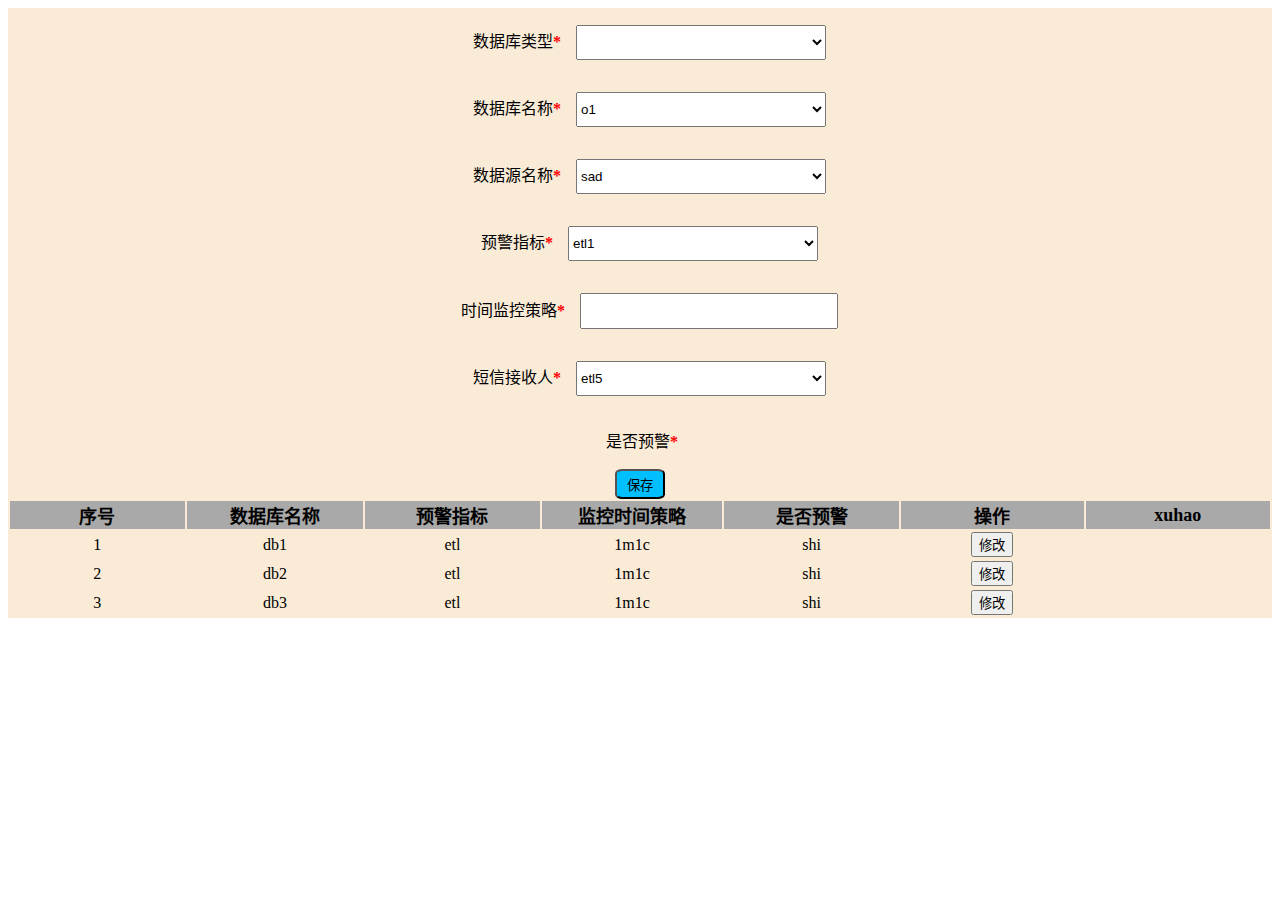
==== testDemo1/index.html @ 04cb547c "091601" ====
<!DOCTYPE html>
<html lang="zh-CN">

<head>
    <meta http-equiv="Content-Type" content="text/html; charset=utf-8" />
    <title>表单提交</title>
    <link rel="stylesheet"  href="./style.css">
</head>

<body>
    <div id="page"></div>

    <script src=""></script>
    <script>
        function yanzhen() {
            var x = document.forms["queryForm"]["DBType"].value;
            if (x == null || x == "") {
                alert("该值不能为空！");
                return false;
            }
        }

        
        function funSu(relust){
            this.dataDbtype=relust;

        }
        function Ajax(url,funSu) {
           
            var ajaxObj = new XMLHttpRequest();
            var responseData;
    
            ajaxObj.open('get', url,true);

            ajaxObj.send();

            ajaxObj.onreadystatechange = function () {
                
                if (ajaxObj.readyState == 4 && ajaxObj.status == 200) {
                   
                   funSu(ajaxObj.responseText);
                    
                }
            }
           

        }
        // var get = 
        var dataDbtype = new Ajax('./data/dataDbtype.json',funSu);
        var dataDbid = [{ option: "o1", opid: "01" }, { option: "r1", opid: "02" }, { option: "mo1", opid: "03" }, { option: "my1", opid: "04" }];
        var dataDbid2 = [{ option: "o2", opid: "01" }, { option: "r2", opid: "02" }, { option: "mo2", opid: "03" }, { option: "my2", opid: "04" }];
        var dataDbyname = [{ option: "sad", opid: "01" }, { option: "rasd", opid: "02" }, { option: "mdsao", opid: "03" }, { option: "mdasy", opid: "04" }];
        var dataDbyname2 = [{ option: "sad", opid: "01" }, { option: "rasd", opid: "02" }, { option: "mdsao", opid: "03" }, { option: "mdasy", opid: "04" }];
        var dataYjzb = [{ option: "etl1", opid: "01" }, { option: "etl2", opid: "02" }, { option: "etl3", opid: "03" }, { option: "etl4", opid: "04" }];
        var dataMsg = [{ option: "etl5", opid: "01" }, { option: "etl6", opid: "02" }, { option: "etl7", opid: "03" }];
        var dataSfyj = [];
        var page = document.getElementById("page");
        //    var fragment= document.createDocumentFragment();
        //    page.appendChild(fragment)
        var addPanel = document.createElement("div");
        var listPanel = document.createElement("div");
        var form = document.createElement("form");
        var addtab = document.createElement("table");
        var listtab = document.createElement("table");
        addPanel.setAttribute("id", "formInfo");
        listPanel.setAttribute("id", "tableInfo");
        page.appendChild(addPanel);
        page.appendChild(listPanel);
        addPanel.appendChild(form);
        listPanel.appendChild(listtab);
        form.appendChild(addtab);
        form.setAttribute("name", "queryForm");
        form.setAttribute("class", "querForm");
        form.setAttribute("method", "post");
        form.setAttribute("action", "data.json");
        //addpanel
        function createInput(labelName, name, store, type) {
            var tr = document.createElement("tr");
            addtab.appendChild(tr);
            var indiv = document.createElement("div");
            tr.appendChild(indiv);
            var label = document.createElement("label");
            indiv.appendChild(label);
            label.innerHTML = labelName + "<b style='color:red'>*</b>";
            var inputModel = document.createElement(type);
            inputModel.setAttribute("type", type)
            indiv.appendChild(inputModel);
            inputModel.setAttribute("name", name);
            if (store !== null) {
                for (var i = 0; i < store.length; i++) {
                    var op = document.createElement("option");
                    op.innerText = store[i].option;
                    inputModel.appendChild(op);
                }
            }
        }

        createInput("数据库类型", "dbtype", dataDbtype, "select");
        createInput("数据库名称", "dbid", dataDbid, "select");
        createInput("数据源名称", "dbyname", dataDbyname, "select");
        createInput("预警指标", "yjzb", dataYjzb, "select");
        createInput("时间监控策略", "sjjkcl", dataDbyname, "input");
        createInput("短信接收人", "msgper", dataMsg, "select");
        createInput("是否预警", "sfyj", dataSfyj, "checkbox")

        var save = document.createElement("input");

        save.setAttribute("type", "submit");
        save.setAttribute("value", "保存");
        save.setAttribute("id", "saveBtn");
        form.appendChild(save);
        //listPanel

        var thead = document.createElement("thead");
        var tbody = document.createElement("tbody");
        listtab.appendChild(thead);
        listtab.appendChild(tbody);
        tbody.setAttribute("id", "tbMain");
        var tr1 = document.createElement("tr");
        thead.appendChild(tr1);

        function createCloum(label, Name) {
            var th = document.createElement("th");
            th.innerText = label;
            tr1.appendChild(th)
        }
        createCloum("序号", "xh");
        createCloum("数据库名称", "dbid");
        createCloum("预警指标", "yjzb");
        createCloum("监控时间策略", "jksjcl");
        createCloum("是否预警", "sfyj");
        createCloum("操作", "xh");
        
        function Cloum(label,name){
            this.label = label;
            this.name = name;
       
        this.render=function(){
                var th = document.createElement("th");
                th.innerText = this.label;
                tr1.appendChild(th);
            }
        }
        new Cloum("xuhao","xh").render();


        // cloum(name,lable,render());
        // new cloum(name,lable).render();




        var dataCloum = [{ xh: "1", dbid: "db1", yjzb: "etl", jksjcl: "1m1c", sfyj: "shi" }, { xh: "2", dbid: "db2", yjzb: "etl", jksjcl: "1m1c", sfyj: "shi" }, { xh: "3", dbid: "db3", yjzb: "etl", jksjcl: "1m1c", sfyj: "shi" }];


        window.onload = function () {
            var tbody = document.getElementById('tbMain');

            for (var i = 0; i < dataCloum.length; i++) {
                var trow = getDataRow(dataCloum[i]);
                tbody.appendChild(trow);
            }

        }

        function getDataRow(h) {
            var row = document.createElement('tr');

            var xhCell = document.createElement('td');
            xhCell.innerHTML = h.xh;
            row.appendChild(xhCell);

            var nameCell = document.createElement('td');
            nameCell.innerHTML = h.dbid;
            row.appendChild(nameCell);

            var yjzbCell = document.createElement('td');
            yjzbCell.innerHTML = h.yjzb;
            row.appendChild(yjzbCell);

            var timeCell = document.createElement('td');
            timeCell.innerHTML = h.jksjcl;
            row.appendChild(timeCell);

            var sfyjCell = document.createElement('td');
            sfyjCell.innerHTML = h.sfyj;
            row.appendChild(sfyjCell);

            var ediCell = document.createElement('td');
            row.appendChild(ediCell);
            var btnEdi = document.createElement('input');
            btnEdi.setAttribute('type', 'button');
            btnEdi.setAttribute('value', '修改');


            //    btnEdi.οnclick=function(){  
            // 	     
            // 	   }  
            ediCell.appendChild(btnEdi);

            return row; //返回tr数据      
        }      
    </script>
</body>

</html>
---- testDemo1/style.css ----
#formInfo {
    background-color: antiquewhite;
    text-align: center;
}

#formInfo form table tr label {
    width: 500px;
    text-align: right;
    padding:15px;
}

#formInfo form table {
    width: 1000px;
    margin: auto;
    text-align: center;
}

#formInfo form tr div{
    width: 800px;
    padding:15px 0px 15px 100px
}

select {
    width: 250px;height: 35px;
}

#formInfo table input {
    width: 250px;height: 30px;
}
#saveBtn{
    display: inline-block;
    width: 50px;height: 30px;
    background-color: deepskyblue;
    border-radius: 15%;
}

table {
    background-color: antiquewhite;
    display: block;
}

thead {
    background-color:darkgrey;
    width: 100%;
    font-size: 18px;
    text-align: center;
}
th{width: 250px;}
td {
    text-align: center;
}
#tableInfo table{
    text-align: center;
    border:"1";
}
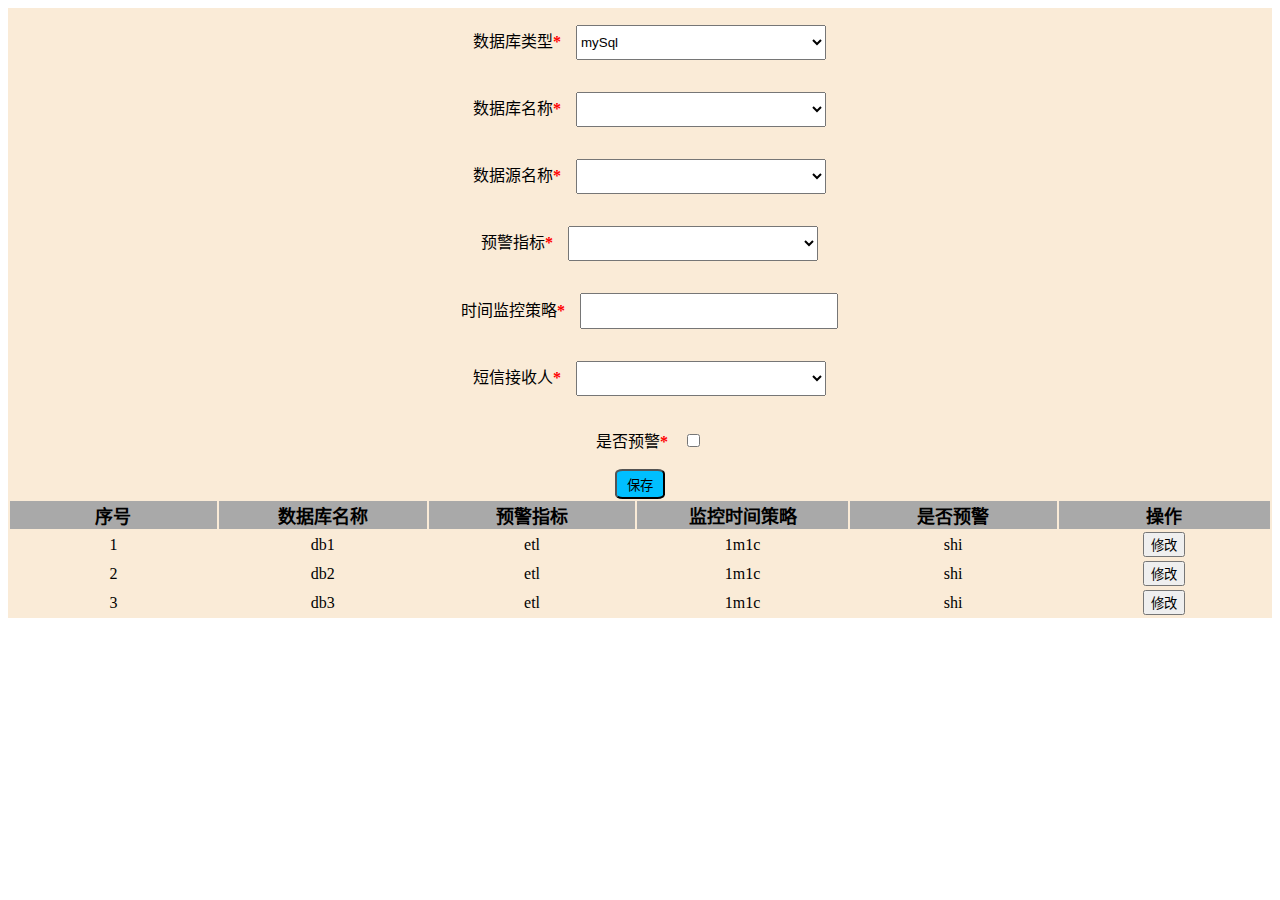
==== commit dbfb7727: "0917" ====
--- a/testDemo1/index.html
+++ b/testDemo1/index.html
@@ -9,23 +9,26 @@
 
 <body>
     <div id="page"></div>
+    <checkbox></checkbox>
 
     <script src=""></script>
     <script>
-        function yanzhen() {
-            var x = document.forms["queryForm"]["DBType"].value;
-            if (x == null || x == "") {
-                alert("该值不能为空！");
+        function check() {
+            var sjjkcl = document.querySelector('#sjjkcl').value;
+            if (sjjkcl == null || sjjkcl == "") {
+                alert("时间监控策略不能为空！");
                 return false;
             }
-        }
-
-        
-        function funSu(relust){
-            this.dataDbtype=relust;
-
-        }
-        function Ajax(url,funSu) {
+            var dbtype = document.querySelector('#dbtype').value;
+            if (dbtype == null || sjjkcl == "") {
+                alert("数据库类型不能为空！");
+                return false;
+            }
+        }
+
+        
+        
+       createSelect.prototype.Ajax =  function (url,name) {
            
             var ajaxObj = new XMLHttpRequest();
             var responseData;
@@ -38,25 +41,53 @@
                 
                 if (ajaxObj.readyState == 4 && ajaxObj.status == 200) {
                    
-                   funSu(ajaxObj.responseText);
+                    var jsonObj =  JSON.parse(ajaxObj.responseText)
+                    for (var i = 0; i < jsonObj.length; i++) {
+                    var op = document.createElement("option");
+                    op.setAttribute("value",[i])
+                    var inputModel = document.getElementById(name);
+                    op.innerText = jsonObj[i].option;
+                    inputModel.appendChild(op);
+                    
+                }if ( name == "dbtype"){
+
+                        // var select = document.querySelector('#dbtype');
+                        var value = document.getElementById('dbtype').value;
+                        // select.setAttribute("onchange",changeValue(value))
+                        var el = document.querySelector('#dbtype');
+                         el.addEventListener("change", () => { changeValue(value) }, true);
+                    }
                     
                 }
             }
            
 
         }
-        // var get = 
-        var dataDbtype = new Ajax('./data/dataDbtype.json',funSu);
-        var dataDbid = [{ option: "o1", opid: "01" }, { option: "r1", opid: "02" }, { option: "mo1", opid: "03" }, { option: "my1", opid: "04" }];
-        var dataDbid2 = [{ option: "o2", opid: "01" }, { option: "r2", opid: "02" }, { option: "mo2", opid: "03" }, { option: "my2", opid: "04" }];
-        var dataDbyname = [{ option: "sad", opid: "01" }, { option: "rasd", opid: "02" }, { option: "mdsao", opid: "03" }, { option: "mdasy", opid: "04" }];
-        var dataDbyname2 = [{ option: "sad", opid: "01" }, { option: "rasd", opid: "02" }, { option: "mdsao", opid: "03" }, { option: "mdasy", opid: "04" }];
-        var dataYjzb = [{ option: "etl1", opid: "01" }, { option: "etl2", opid: "02" }, { option: "etl3", opid: "03" }, { option: "etl4", opid: "04" }];
-        var dataMsg = [{ option: "etl5", opid: "01" }, { option: "etl6", opid: "02" }, { option: "etl7", opid: "03" }];
-        var dataSfyj = [];
+        
+        function changeValue(value){
+            var oAjax = new XMLHttpRequest();
+            oAjax.open('get','./data/dataDbyname.json')
+            oAjax.send();
+            oAjax.onreadystatechange = function(){
+                if (oAjax.readyState == 4 && oAjax.status == 200){
+                    var data =  JSON.parse(oAjax.responseText);
+                    var datas = data[value];
+                    var dbyname = document.querySelector('#dbyname');
+                    dbyname.length = 0;
+                    for (var i = 0; i < datas.length; i++) {
+                        var op = document.createElement("option");
+                        op.innerHTML = datas[i];
+                        dbyname.appendChild(op);
+                    }
+                }
+            }
+            
+
+        }
+ 
+
         var page = document.getElementById("page");
-        //    var fragment= document.createDocumentFragment();
-        //    page.appendChild(fragment)
+       
         var addPanel = document.createElement("div");
         var listPanel = document.createElement("div");
         var form = document.createElement("form");
@@ -72,9 +103,8 @@
         form.setAttribute("name", "queryForm");
         form.setAttribute("class", "querForm");
         form.setAttribute("method", "post");
-        form.setAttribute("action", "data.json");
-        //addpanel
-        function createInput(labelName, name, store, type) {
+        
+        function createSelect(labelName, name, type, store) {
             var tr = document.createElement("tr");
             addtab.appendChild(tr);
             var indiv = document.createElement("div");
@@ -82,32 +112,43 @@
             var label = document.createElement("label");
             indiv.appendChild(label);
             label.innerHTML = labelName + "<b style='color:red'>*</b>";
-            var inputModel = document.createElement(type);
+            var inputModel = document.createElement("select");
+            
+            indiv.appendChild(inputModel);
+            inputModel.setAttribute("id", name);
+           
+        }
+        function createOther(labelName, name,type) {
+            this.labelName = labelName;
+            this.name = name;
+            this.type = type;
+            var tr = document.createElement("tr");
+            addtab.appendChild(tr);
+            var indiv = document.createElement("div");
+            tr.appendChild(indiv);
+            var label = document.createElement("label");
+            indiv.appendChild(label);
+            label.innerHTML = labelName + "<b style='color:red'>*</b>";
+            var inputModel = document.createElement("input");
             inputModel.setAttribute("type", type)
             indiv.appendChild(inputModel);
-            inputModel.setAttribute("name", name);
-            if (store !== null) {
-                for (var i = 0; i < store.length; i++) {
-                    var op = document.createElement("option");
-                    op.innerText = store[i].option;
-                    inputModel.appendChild(op);
-                }
-            }
-        }
-
-        createInput("数据库类型", "dbtype", dataDbtype, "select");
-        createInput("数据库名称", "dbid", dataDbid, "select");
-        createInput("数据源名称", "dbyname", dataDbyname, "select");
-        createInput("预警指标", "yjzb", dataYjzb, "select");
-        createInput("时间监控策略", "sjjkcl", dataDbyname, "input");
-        createInput("短信接收人", "msgper", dataMsg, "select");
-        createInput("是否预警", "sfyj", dataSfyj, "checkbox")
-
+            inputModel.setAttribute("id", name);
+           
+        }
+        var Dbtype = new createSelect("数据库类型", "dbtype", "select").Ajax('./data/dataDbtype.json',"dbtype");
+        
+        var Dbid = new createSelect("数据库名称", "dbid", "select").Ajax('./data/dataDbid.json',"dbid");
+        var Dbyname = new createSelect("数据源名称", "dbyname", "select");
+        var Yjzb = new createSelect("预警指标", "yjzb", "select").Ajax('./data/dataYjzb.json',"yjzb");
+        var Sjjkcl = new createOther("时间监控策略", "sjjkcl","input");        
+        var Msgper = new createSelect("短信接收人", "msgper", "select").Ajax('./data/dataYjzb.json',"msgper");
+        var Sfyj = new createOther("是否预警", "sfyj","checkbox");
         var save = document.createElement("input");
 
-        save.setAttribute("type", "submit");
+        save.setAttribute("type", "button");
         save.setAttribute("value", "保存");
         save.setAttribute("id", "saveBtn");
+        save.setAttribute("onclick","check()")
         form.appendChild(save);
         //listPanel
 
@@ -124,12 +165,7 @@
             th.innerText = label;
             tr1.appendChild(th)
         }
-        createCloum("序号", "xh");
-        createCloum("数据库名称", "dbid");
-        createCloum("预警指标", "yjzb");
-        createCloum("监控时间策略", "jksjcl");
-        createCloum("是否预警", "sfyj");
-        createCloum("操作", "xh");
+    
         
         function Cloum(label,name){
             this.label = label;
@@ -141,27 +177,45 @@
                 tr1.appendChild(th);
             }
         }
-        new Cloum("xuhao","xh").render();
-
-
-        // cloum(name,lable,render());
-        // new cloum(name,lable).render();
-
-
-
-
-        var dataCloum = [{ xh: "1", dbid: "db1", yjzb: "etl", jksjcl: "1m1c", sfyj: "shi" }, { xh: "2", dbid: "db2", yjzb: "etl", jksjcl: "1m1c", sfyj: "shi" }, { xh: "3", dbid: "db3", yjzb: "etl", jksjcl: "1m1c", sfyj: "shi" }];
-
-
-        window.onload = function () {
-            var tbody = document.getElementById('tbMain');
-
-            for (var i = 0; i < dataCloum.length; i++) {
-                var trow = getDataRow(dataCloum[i]);
-                tbody.appendChild(trow);
-            }
-
-        }
+        
+        new Cloum("序号", "xh").render();
+        new Cloum("数据库名称", "dbid").render();
+        new Cloum("预警指标", "yjzb").render();
+        new Cloum("监控时间策略", "jksjcl").render();
+        new Cloum("是否预警", "sfyj").render();
+        new Cloum("操作", "xh").render();
+
+        window.onload = function getCloum() {
+
+                var ajaxObj = new XMLHttpRequest();
+                var responseData;
+
+                ajaxObj.open('get', './data/dataCloum.json', true);
+
+                ajaxObj.send();
+
+                ajaxObj.onreadystatechange = function () {
+
+                    if (ajaxObj.readyState == 4 && ajaxObj.status == 200) {
+
+                        var jsonObj = JSON.parse(ajaxObj.responseText)
+
+                        var tbody = document.getElementById('tbMain');
+
+                        for (var i = 0; i < jsonObj.length; i++) {
+                            var trow = getDataRow(jsonObj[i]);
+                            tbody.appendChild(trow);
+
+
+                        }
+
+                    }
+                }
+
+
+            }
+
+    
 
         function getDataRow(h) {
             var row = document.createElement('tr');
--- a/testDemo1/style.css
+++ b/testDemo1/style.css
@@ -24,7 +24,7 @@
     width: 250px;height: 35px;
 }
 
-#formInfo table input {
+#sjjkcl {
     width: 250px;height: 30px;
 }
 #saveBtn{
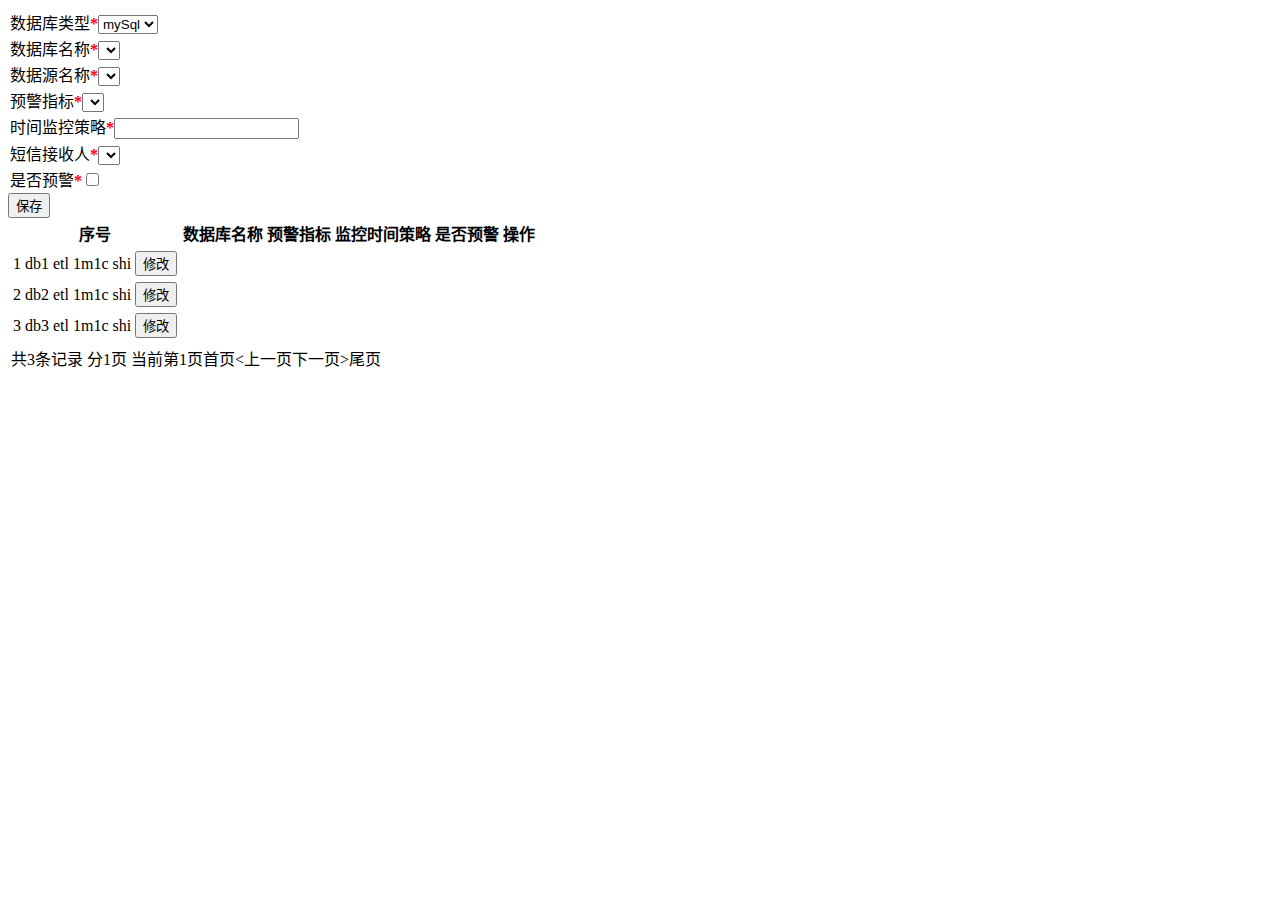
==== commit c37cea35: "0921" ====
--- a/testDemo1/index.html
+++ b/testDemo1/index.html
@@ -4,15 +4,60 @@
 <head>
     <meta http-equiv="Content-Type" content="text/html; charset=utf-8" />
     <title>表单提交</title>
-    <link rel="stylesheet"  href="./style.css">
+    <!-- <link rel="stylesheet" href="./style.css"> -->
 </head>
 
 <body>
     <div id="page"></div>
-    <checkbox></checkbox>
+    <!-- <botton onclick="display()">dji </botton> -->
 
     <script src=""></script>
     <script>
+
+        //分页的方法
+		function goPage(pno, psize) {
+                var itable = document.getElementById("idData");
+                var num = document.getElementsByName("rwo").length;//表格所有行数(所有记录数)
+                console.log(num);
+                var totalPage = 0;//总页数
+                var pageSize = psize;//每页显示行数
+                //总共分几页
+                if (num / pageSize > parseInt(num / pageSize)) {
+                    totalPage = parseInt(num / pageSize) + 1;
+                } else {
+                    totalPage = parseInt(num / pageSize);
+                }
+                var currentPage = pno;//当前页数
+                var startRow = (currentPage - 1) * pageSize + 1;//开始显示的行 31
+                var endRow = currentPage * pageSize;//结束显示的行  40
+                endRow = (endRow > num) ? num : endRow;  //40
+                console.log(endRow);
+                //遍历显示数据实现分页
+                for (var i = 1; i < (num + 1); i++) {
+                    var irow = itable.rows[i];
+                    if (i >= startRow && i <= endRow) {
+                        irow.style.display = "block";
+                    } else {
+                        irow.style.display = "none";
+                    }
+                }
+                var tempStr = "共" + num + "条记录 分" + totalPage + "页 当前第" + currentPage + "页";
+                if (currentPage > 1) {
+                    tempStr += "<a href=\"#\" onClick=\"goPage(" + (1) + "," + psize + ")\">首页</a>";
+                    tempStr += "<a href=\"#\" onClick=\"goPage(" + (currentPage - 1) + "," + psize + ")\"><上一页</a>"
+                } else {
+                    tempStr += "首页";
+                    tempStr += "<上一页";
+                }
+                if (currentPage < totalPage) {
+                    tempStr += "<a href=\"#\" onClick=\"goPage(" + (currentPage + 1) + "," + psize + ")\">下一页></a>";
+                    tempStr += "<a href=\"#\" onClick=\"goPage(" + (totalPage) + "," + psize + ")\">尾页</a>";
+                } else {
+                    tempStr += "下一页>";
+                    tempStr += "尾页";
+                }
+                document.getElementById("barcon").innerHTML = tempStr;
+            }
         function check() {
             var sjjkcl = document.querySelector('#sjjkcl').value;
             if (sjjkcl == null || sjjkcl == "") {
@@ -24,55 +69,69 @@
                 alert("数据库类型不能为空！");
                 return false;
             }
-        }
-
-        
-        
-       createSelect.prototype.Ajax =  function (url,name) {
-           
+            var ajaxo = new XMLHttpRequest();
+            ajaxo.open('post', './data/data.json', true)
+            ajaxo.send();
+            ajaxo.onreadystatechange = function () {
+                if (ajaxo.readyState == 4 && ajaxo.resultCode == 200) {
+                    alert("success!");
+                    window.location.reload();
+                } else {
+                    alert("falt!")
+                }
+            }
+        }
+
+
+
+        createSelect.prototype.Ajax = function (url, name) {
+
             var ajaxObj = new XMLHttpRequest();
             var responseData;
-    
-            ajaxObj.open('get', url,true);
+
+            ajaxObj.open('get', url, true);
 
             ajaxObj.send();
 
             ajaxObj.onreadystatechange = function () {
-                
+
                 if (ajaxObj.readyState == 4 && ajaxObj.status == 200) {
-                   
-                    var jsonObj =  JSON.parse(ajaxObj.responseText)
+
+                    var jsonObj = JSON.parse(ajaxObj.responseText)
                     for (var i = 0; i < jsonObj.length; i++) {
-                    var op = document.createElement("option");
-                    op.setAttribute("value",[i])
-                    var inputModel = document.getElementById(name);
-                    op.innerText = jsonObj[i].option;
-                    inputModel.appendChild(op);
-                    
-                }if ( name == "dbtype"){
-
-                        // var select = document.querySelector('#dbtype');
-                        var value = document.getElementById('dbtype').value;
-                        // select.setAttribute("onchange",changeValue(value))
+                        var op = document.createElement("option");
+                        op.setAttribute("value", [i])
+                        var inputModel = document.getElementById(name);
+                        op.innerText = jsonObj[i].option;
+                        inputModel.appendChild(op);
+
+                    } if (name == "dbtype") {
+
                         var el = document.querySelector('#dbtype');
-                         el.addEventListener("change", () => { changeValue(value) }, true);
+                        el.addEventListener("change", function () {
+                            var value = document.querySelector('#dbtype').value;
+                            changeValue(value)
+                        }, false);
                     }
-                    
-                }
-            }
-           
-
-        }
-        
-        function changeValue(value){
+
+                }
+            }
+
+
+        }
+
+        function changeValue(value) {
+            var value = value - 1;
             var oAjax = new XMLHttpRequest();
-            oAjax.open('get','./data/dataDbyname.json')
+            oAjax.open('get', './data/dataDbyname.json')
             oAjax.send();
-            oAjax.onreadystatechange = function(){
-                if (oAjax.readyState == 4 && oAjax.status == 200){
-                    var data =  JSON.parse(oAjax.responseText);
+            oAjax.onreadystatechange = function () {
+                if (oAjax.readyState == 4 && oAjax.status == 200) {
+                    var data = JSON.parse(oAjax.responseText);
                     var datas = data[value];
                     var dbyname = document.querySelector('#dbyname');
+                    var dbid = document.querySelector('#dbid');
+                    dbid.length = 0;
                     dbyname.length = 0;
                     for (var i = 0; i < datas.length; i++) {
                         var op = document.createElement("option");
@@ -81,29 +140,62 @@
                     }
                 }
             }
-            
-
-        }
- 
+
+            var odAjax = new XMLHttpRequest();
+            odAjax.open('get', './data/dataDbid.json')
+            odAjax.send();
+            odAjax.onreadystatechange = function () {
+                if (odAjax.readyState == 4 && odAjax.status == 200) {
+                    var data = JSON.parse(odAjax.responseText);
+                    var datas = data[value];
+
+                    var dbid = document.querySelector('#dbid');
+                    dbid.length = 0;
+
+                    for (var i = 0; i < datas.length; i++) {
+                        var op = document.createElement("option");
+                        op.innerHTML = datas[i];
+                        dbid.appendChild(op);
+                    }
+                }
+            }
+
+        }
+
 
         var page = document.getElementById("page");
-       
+
         var addPanel = document.createElement("div");
         var listPanel = document.createElement("div");
         var form = document.createElement("form");
         var addtab = document.createElement("table");
         var listtab = document.createElement("table");
+        var footertab = document.createElement("table");
+
         addPanel.setAttribute("id", "formInfo");
         listPanel.setAttribute("id", "tableInfo");
+        listPanel.setAttribute("onload", "goPage(1,10);");
         page.appendChild(addPanel);
         page.appendChild(listPanel);
         addPanel.appendChild(form);
         listPanel.appendChild(listtab);
+        listPanel.appendChild(footertab);
+		listtab.setAttribute("id","idData")
+
+		var ftr = document.createElement("tr")
+		var ftd = document.createElement("td")
+        var fdiv = document.createElement("div")
+		footertab.appendChild(ftr);
+		ftr.appendChild(ftd);
+		ftd.appendChild(fdiv)
+		fdiv.setAttribute("id","barcon")
+		fdiv.setAttribute("name","barcon")
+        // footertab.setAttribute("id", "footerpage");
         form.appendChild(addtab);
         form.setAttribute("name", "queryForm");
         form.setAttribute("class", "querForm");
         form.setAttribute("method", "post");
-        
+
         function createSelect(labelName, name, type, store) {
             var tr = document.createElement("tr");
             addtab.appendChild(tr);
@@ -113,12 +205,12 @@
             indiv.appendChild(label);
             label.innerHTML = labelName + "<b style='color:red'>*</b>";
             var inputModel = document.createElement("select");
-            
+
             indiv.appendChild(inputModel);
             inputModel.setAttribute("id", name);
-           
-        }
-        function createOther(labelName, name,type) {
+
+        }
+        function createOther(labelName, name, type) {
             this.labelName = labelName;
             this.name = name;
             this.type = type;
@@ -133,22 +225,22 @@
             inputModel.setAttribute("type", type)
             indiv.appendChild(inputModel);
             inputModel.setAttribute("id", name);
-           
-        }
-        var Dbtype = new createSelect("数据库类型", "dbtype", "select").Ajax('./data/dataDbtype.json',"dbtype");
-        
-        var Dbid = new createSelect("数据库名称", "dbid", "select").Ajax('./data/dataDbid.json',"dbid");
+
+        }
+        var Dbtype = new createSelect("数据库类型", "dbtype", "select").Ajax('./data/dataDbtype.json', "dbtype");
+
+        var Dbid = new createSelect("数据库名称", "dbid", "select");
         var Dbyname = new createSelect("数据源名称", "dbyname", "select");
-        var Yjzb = new createSelect("预警指标", "yjzb", "select").Ajax('./data/dataYjzb.json',"yjzb");
-        var Sjjkcl = new createOther("时间监控策略", "sjjkcl","input");        
-        var Msgper = new createSelect("短信接收人", "msgper", "select").Ajax('./data/dataYjzb.json',"msgper");
-        var Sfyj = new createOther("是否预警", "sfyj","checkbox");
+        var Yjzb = new createSelect("预警指标", "yjzb", "select").Ajax('./data/dataYjzb.json', "yjzb");
+        var Sjjkcl = new createOther("时间监控策略", "sjjkcl", "input");
+        var Msgper = new createSelect("短信接收人", "msgper", "select").Ajax('./data/dataMsg.json', "msgper");
+        var Sfyj = new createOther("是否预警", "sfyj", "checkbox");
         var save = document.createElement("input");
 
         save.setAttribute("type", "button");
         save.setAttribute("value", "保存");
         save.setAttribute("id", "saveBtn");
-        save.setAttribute("onclick","check()")
+        save.setAttribute("onclick", "check()")
         form.appendChild(save);
         //listPanel
 
@@ -165,19 +257,19 @@
             th.innerText = label;
             tr1.appendChild(th)
         }
-    
-        
-        function Cloum(label,name){
+
+
+        function Cloum(label, name) {
             this.label = label;
             this.name = name;
-       
-        this.render=function(){
+
+            this.render = function () {
                 var th = document.createElement("th");
                 th.innerText = this.label;
                 tr1.appendChild(th);
             }
         }
-        
+
         new Cloum("序号", "xh").render();
         new Cloum("数据库名称", "dbid").render();
         new Cloum("预警指标", "yjzb").render();
@@ -187,73 +279,90 @@
 
         window.onload = function getCloum() {
 
-                var ajaxObj = new XMLHttpRequest();
-                var responseData;
-
-                ajaxObj.open('get', './data/dataCloum.json', true);
-
-                ajaxObj.send();
-
-                ajaxObj.onreadystatechange = function () {
-
-                    if (ajaxObj.readyState == 4 && ajaxObj.status == 200) {
-
-                        var jsonObj = JSON.parse(ajaxObj.responseText)
-
-                        var tbody = document.getElementById('tbMain');
-
-                        for (var i = 0; i < jsonObj.length; i++) {
-                            var trow = getDataRow(jsonObj[i]);
-                            tbody.appendChild(trow);
-
-
-                        }
-
-                    }
-                }
-
-
-            }
-
-    
-
-        function getDataRow(h) {
-            var row = document.createElement('tr');
-
-            var xhCell = document.createElement('td');
-            xhCell.innerHTML = h.xh;
-            row.appendChild(xhCell);
-
-            var nameCell = document.createElement('td');
-            nameCell.innerHTML = h.dbid;
-            row.appendChild(nameCell);
-
-            var yjzbCell = document.createElement('td');
-            yjzbCell.innerHTML = h.yjzb;
-            row.appendChild(yjzbCell);
-
-            var timeCell = document.createElement('td');
-            timeCell.innerHTML = h.jksjcl;
-            row.appendChild(timeCell);
-
-            var sfyjCell = document.createElement('td');
-            sfyjCell.innerHTML = h.sfyj;
-            row.appendChild(sfyjCell);
-
-            var ediCell = document.createElement('td');
-            row.appendChild(ediCell);
-            var btnEdi = document.createElement('input');
-            btnEdi.setAttribute('type', 'button');
-            btnEdi.setAttribute('value', '修改');
-
-
-            //    btnEdi.οnclick=function(){  
-            // 	     
-            // 	   }  
-            ediCell.appendChild(btnEdi);
-
-            return row; //返回tr数据      
-        }      
+            var ajaxObj = new XMLHttpRequest();
+            var responseData;
+
+            ajaxObj.open('get', './data/dataCloum.json', true);
+
+            ajaxObj.send();
+
+            ajaxObj.onreadystatechange = function () {
+
+                if (ajaxObj.readyState == 4 && ajaxObj.status == 200) {
+
+                    var jsonObj = JSON.parse(ajaxObj.responseText)
+
+                    var tbody = document.getElementById('tbMain');
+
+                    for (var i = 0; i < jsonObj.length; i++) {
+                        var trow = getDataRow(jsonObj[i]);
+                        tbody.appendChild(trow);}
+                     
+                    
+                }
+                    goPage(1,10);
+ 
+
+            }
+
+
+
+            function getDataRow(h) {
+                var row = document.createElement('tr');
+                row.setAttribute("name", "rwo")
+
+                var xhCell = document.createElement('td');
+                xhCell.innerHTML = h.xh;
+                row.appendChild(xhCell);
+
+                var nameCell = document.createElement('td');
+                nameCell.innerHTML = h.dbid;
+                row.appendChild(nameCell);
+
+                var yjzbCell = document.createElement('td');
+                yjzbCell.innerHTML = h.yjzb;
+                row.appendChild(yjzbCell);
+
+                var timeCell = document.createElement('td');
+                timeCell.innerHTML = h.jksjcl;
+                row.appendChild(timeCell);
+
+                var sfyjCell = document.createElement('td');
+                sfyjCell.innerHTML = h.sfyj;
+                row.appendChild(sfyjCell);
+
+                var ediCell = document.createElement('td');
+                row.appendChild(ediCell);
+                var btnEdi = document.createElement('input');
+                btnEdi.setAttribute('type', 'button');
+                btnEdi.setAttribute('value', '修改');
+                btnEdi.addEventListener("click", function () {
+
+                    var rowData = h;
+                    console.log(rowData);
+                    xiugai(rowData)
+
+
+
+
+                }, false)
+
+                function xiugai(rowData) {
+                    // var d = document.querySelector('#dbtype').selectedIndex.text();
+                    document.querySelector('#dbtype').value = rowData.dbtype;
+
+                    // document.querySelector('#dbid').innerHTML=rowData.dbid;
+                }
+
+                ediCell.appendChild(btnEdi);
+
+                return row; //返回tr数据      
+            }
+            //分页
+           
+
+        }
+
     </script>
 </body>
 
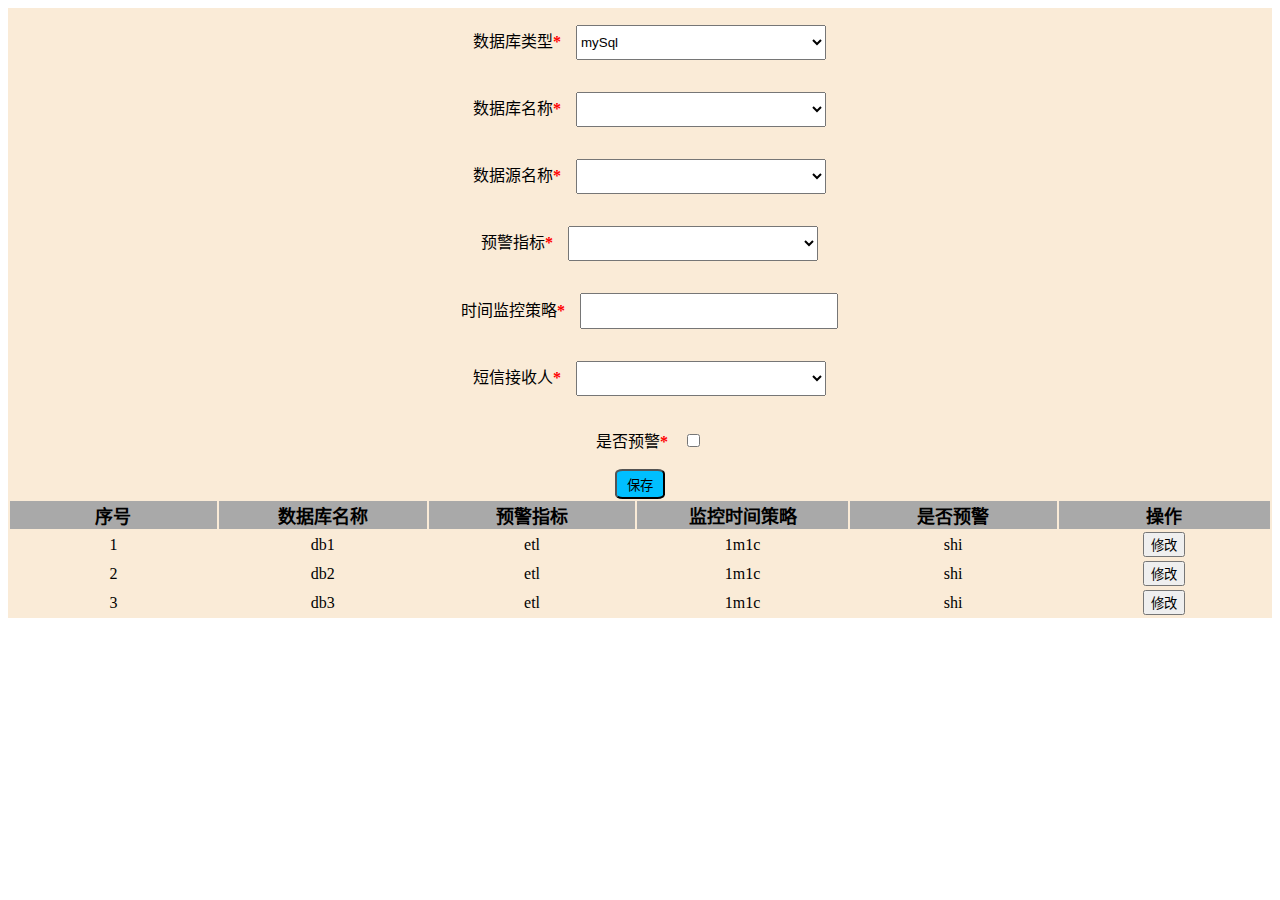
==== commit 4c46cd6a: "0922" ====
--- a/testDemo1/index.html
+++ b/testDemo1/index.html
@@ -4,60 +4,12 @@
 <head>
     <meta http-equiv="Content-Type" content="text/html; charset=utf-8" />
     <title>表单提交</title>
-    <!-- <link rel="stylesheet" href="./style.css"> -->
+    <link rel="stylesheet" href="./style.css">
 </head>
 
 <body>
     <div id="page"></div>
-    <!-- <botton onclick="display()">dji </botton> -->
-
-    <script src=""></script>
     <script>
-
-        //分页的方法
-		function goPage(pno, psize) {
-                var itable = document.getElementById("idData");
-                var num = document.getElementsByName("rwo").length;//表格所有行数(所有记录数)
-                console.log(num);
-                var totalPage = 0;//总页数
-                var pageSize = psize;//每页显示行数
-                //总共分几页
-                if (num / pageSize > parseInt(num / pageSize)) {
-                    totalPage = parseInt(num / pageSize) + 1;
-                } else {
-                    totalPage = parseInt(num / pageSize);
-                }
-                var currentPage = pno;//当前页数
-                var startRow = (currentPage - 1) * pageSize + 1;//开始显示的行 31
-                var endRow = currentPage * pageSize;//结束显示的行  40
-                endRow = (endRow > num) ? num : endRow;  //40
-                console.log(endRow);
-                //遍历显示数据实现分页
-                for (var i = 1; i < (num + 1); i++) {
-                    var irow = itable.rows[i];
-                    if (i >= startRow && i <= endRow) {
-                        irow.style.display = "block";
-                    } else {
-                        irow.style.display = "none";
-                    }
-                }
-                var tempStr = "共" + num + "条记录 分" + totalPage + "页 当前第" + currentPage + "页";
-                if (currentPage > 1) {
-                    tempStr += "<a href=\"#\" onClick=\"goPage(" + (1) + "," + psize + ")\">首页</a>";
-                    tempStr += "<a href=\"#\" onClick=\"goPage(" + (currentPage - 1) + "," + psize + ")\"><上一页</a>"
-                } else {
-                    tempStr += "首页";
-                    tempStr += "<上一页";
-                }
-                if (currentPage < totalPage) {
-                    tempStr += "<a href=\"#\" onClick=\"goPage(" + (currentPage + 1) + "," + psize + ")\">下一页></a>";
-                    tempStr += "<a href=\"#\" onClick=\"goPage(" + (totalPage) + "," + psize + ")\">尾页</a>";
-                } else {
-                    tempStr += "下一页>";
-                    tempStr += "尾页";
-                }
-                document.getElementById("barcon").innerHTML = tempStr;
-            }
         function check() {
             var sjjkcl = document.querySelector('#sjjkcl').value;
             if (sjjkcl == null || sjjkcl == "") {
@@ -65,30 +17,64 @@
                 return false;
             }
             var dbtype = document.querySelector('#dbtype').value;
-            if (dbtype == null || sjjkcl == "") {
-                alert("数据库类型不能为空！");
+            if (dbtype == null || dbtype == 0) {
+                alert("请选择数据库类型！");
                 return false;
             }
             var ajaxo = new XMLHttpRequest();
             ajaxo.open('post', './data/data.json', true)
             ajaxo.send();
             ajaxo.onreadystatechange = function () {
-                if (ajaxo.readyState == 4 && ajaxo.resultCode == 200) {
+                if (ajaxo.readyState == 4 && ajaxo.status == 200) {
                     alert("success!");
                     window.location.reload();
                 } else {
                     alert("falt!")
-                }
-            }
-        }
-
-
-
-        createSelect.prototype.Ajax = function (url, name) {
+                    window.location.reload();
+                }
+            }
+        }
+
+
+
+
+
+        var page = document.getElementById("page");
+
+        var addPanel = document.createElement("div");
+        var listPanel = document.createElement("div");
+        var form = document.createElement("form");
+        var addtab = document.createElement("table");
+        var listtab = document.createElement("table");
+        addPanel.setAttribute("id", "formInfo");
+        listPanel.setAttribute("id", "tableInfo");
+        page.appendChild(addPanel);
+        page.appendChild(listPanel);
+        addPanel.appendChild(form);
+        listPanel.appendChild(listtab);
+        form.appendChild(addtab);
+        form.setAttribute("name", "queryForm");
+        form.setAttribute("class", "querForm");
+        form.setAttribute("method", "post");
+
+        function Select(labelName, name, type, store) {
+            var tr = document.createElement("tr");
+            addtab.appendChild(tr);
+            var indiv = document.createElement("div");
+            tr.appendChild(indiv);
+            var label = document.createElement("label");
+            indiv.appendChild(label);
+            label.innerHTML = labelName + "<b style='color:red'>*</b>";
+            var inputModel = document.createElement("select");
+           
+            indiv.appendChild(inputModel);
+            inputModel.setAttribute("id", name);
+            inputModel =  this.inputModel;
+        }
+        Select.prototype.Ajax = function (url, name) {
 
             var ajaxObj = new XMLHttpRequest();
-            var responseData;
-
+            
             ajaxObj.open('get', url, true);
 
             ajaxObj.send();
@@ -98,12 +84,13 @@
                 if (ajaxObj.readyState == 4 && ajaxObj.status == 200) {
 
                     var jsonObj = JSON.parse(ajaxObj.responseText)
+                    var fragment = document.createDocumentFragment();
+                    var inputModel = document.getElementById(name);
                     for (var i = 0; i < jsonObj.length; i++) {
                         var op = document.createElement("option");
                         op.setAttribute("value", [i])
-                        var inputModel = document.getElementById(name);
                         op.innerText = jsonObj[i].option;
-                        inputModel.appendChild(op);
+                        fragment.appendChild(op)
 
                     } if (name == "dbtype") {
 
@@ -113,15 +100,36 @@
                             changeValue(value)
                         }, false);
                     }
-
-                }
-            }
-
-
-        }
-
+                    inputModel.appendChild(fragment);
+
+                }
+            }
+            //   getAjax("get",url,setOption)
+
+        }
+        // function setOption(jsonObj) {
+        //             var fragment = document.createDocumentFragment();
+        //             var inputModel = document.getElementById(name);
+        //             for (var i = 0; i < jsonObj.length; i++) {
+        //                 var op = document.createElement("option");
+        //                 op.setAttribute("value", [i])
+        //                 op.innerText = jsonObj[i].option;
+        //                 fragment.appendChild(op)
+
+        //             } if (name == "dbtype") {
+
+        //                 var el = document.querySelector('#dbtype');
+        //                 el.addEventListener("change", function () {
+        //                     var value = document.querySelector('#dbtype').value;
+        //                     changeValue(value)
+        //                 }, false);
+        //             }
+        //             inputModel.appendChild(fragment);
+        // }
         function changeValue(value) {
+
             var value = value - 1;
+
             var oAjax = new XMLHttpRequest();
             oAjax.open('get', './data/dataDbyname.json')
             oAjax.send();
@@ -133,16 +141,35 @@
                     var dbid = document.querySelector('#dbid');
                     dbid.length = 0;
                     dbyname.length = 0;
+                    var fragment = document.createDocumentFragment();
+
                     for (var i = 0; i < datas.length; i++) {
                         var op = document.createElement("option");
                         op.innerHTML = datas[i];
-                        dbyname.appendChild(op);
+                        fragment.appendChild(op);
                     }
-                }
-            }
+                    dbyname.appendChild(fragment);
+                }
+            }
+            // function setOp() {
+            //     var datas = data[value];
+            //     var dbyname = document.querySelector('#dbyname');
+            //     var dbid = document.querySelector('#dbid');
+            //     dbid.length = 0;
+            //     dbyname.length = 0;
+            //     var fragment = document.createDocumentFragment();
+
+            //     for (var i = 0; i < datas.length; i++) {
+            //         var op = document.createElement("option");
+            //         op.innerHTML = datas[i];
+            //         fragment.appendChild(op);
+            //     }
+            //     dbyname.appendChild(fragment);
+            // }
+            // getAjax("get", './data/dataDbyname.json', setOp)
 
             var odAjax = new XMLHttpRequest();
-            odAjax.open('get', './data/dataDbid.json')
+            odAjax.open('get', './data/dataDbid.json');
             odAjax.send();
             odAjax.onreadystatechange = function () {
                 if (odAjax.readyState == 4 && odAjax.status == 200) {
@@ -151,69 +178,35 @@
 
                     var dbid = document.querySelector('#dbid');
                     dbid.length = 0;
+                    var fragment = document.createDocumentFragment();
 
                     for (var i = 0; i < datas.length; i++) {
                         var op = document.createElement("option");
                         op.innerHTML = datas[i];
-                        dbid.appendChild(op);
+                        fragment.appendChild(op);
                     }
-                }
-            }
-
-        }
-
-
-        var page = document.getElementById("page");
-
-        var addPanel = document.createElement("div");
-        var listPanel = document.createElement("div");
-        var form = document.createElement("form");
-        var addtab = document.createElement("table");
-        var listtab = document.createElement("table");
-        var footertab = document.createElement("table");
-
-        addPanel.setAttribute("id", "formInfo");
-        listPanel.setAttribute("id", "tableInfo");
-        listPanel.setAttribute("onload", "goPage(1,10);");
-        page.appendChild(addPanel);
-        page.appendChild(listPanel);
-        addPanel.appendChild(form);
-        listPanel.appendChild(listtab);
-        listPanel.appendChild(footertab);
-		listtab.setAttribute("id","idData")
-
-		var ftr = document.createElement("tr")
-		var ftd = document.createElement("td")
-        var fdiv = document.createElement("div")
-		footertab.appendChild(ftr);
-		ftr.appendChild(ftd);
-		ftd.appendChild(fdiv)
-		fdiv.setAttribute("id","barcon")
-		fdiv.setAttribute("name","barcon")
-        // footertab.setAttribute("id", "footerpage");
-        form.appendChild(addtab);
-        form.setAttribute("name", "queryForm");
-        form.setAttribute("class", "querForm");
-        form.setAttribute("method", "post");
-
-        function createSelect(labelName, name, type, store) {
-            var tr = document.createElement("tr");
-            addtab.appendChild(tr);
-            var indiv = document.createElement("div");
-            tr.appendChild(indiv);
-            var label = document.createElement("label");
-            indiv.appendChild(label);
-            label.innerHTML = labelName + "<b style='color:red'>*</b>";
-            var inputModel = document.createElement("select");
-
-            indiv.appendChild(inputModel);
-            inputModel.setAttribute("id", name);
-
-        }
-        function createOther(labelName, name, type) {
-            this.labelName = labelName;
-            this.name = name;
-            this.type = type;
+                    dbid.appendChild(fragment);
+
+
+                }
+            }
+
+        }
+       
+        function getAjax(methoud,url,funSuc,funFlat){
+            var ajaxobj = new XMLHttpRequest;
+            ajaxobj.open(methoud,url,true);
+            ajaxobj.onreadystatechange = function(){
+                if(ajaxobj.readyState == 4 && ajaxobj.status == 200){
+                    var jsonObj = JSON.parse(ajaxobj.responseText);
+                    funSuc(jsonObj)
+                }else{if(funFlat){
+                    funFlat()}
+                }
+            }
+        }
+        function Other(labelName, name, type) {
+         
             var tr = document.createElement("tr");
             addtab.appendChild(tr);
             var indiv = document.createElement("div");
@@ -227,20 +220,18 @@
             inputModel.setAttribute("id", name);
 
         }
-        var Dbtype = new createSelect("数据库类型", "dbtype", "select").Ajax('./data/dataDbtype.json', "dbtype");
-
-        var Dbid = new createSelect("数据库名称", "dbid", "select");
-        var Dbyname = new createSelect("数据源名称", "dbyname", "select");
-        var Yjzb = new createSelect("预警指标", "yjzb", "select").Ajax('./data/dataYjzb.json', "yjzb");
-        var Sjjkcl = new createOther("时间监控策略", "sjjkcl", "input");
-        var Msgper = new createSelect("短信接收人", "msgper", "select").Ajax('./data/dataMsg.json', "msgper");
-        var Sfyj = new createOther("是否预警", "sfyj", "checkbox");
-        var save = document.createElement("input");
-
-        save.setAttribute("type", "button");
-        save.setAttribute("value", "保存");
-        save.setAttribute("id", "saveBtn");
-        save.setAttribute("onclick", "check()")
+        new Select("数据库类型", "dbtype", "select").Ajax('./data/dataDbtype.json', "dbtype");
+        new Select("数据库名称", "dbid", "select");
+        new Select("数据源名称", "dbyname", "select");
+        new Select("预警指标", "yjzb", "select").Ajax('./data/dataYjzb.json', "yjzb");
+        new Other("时间监控策略", "sjjkcl", "text");
+        new Select("短信接收人", "msgper", "select").Ajax('./data/dataMsg.json', "msgper");
+        new Other("是否预警", "sfyj", "checkbox");
+        var save = document.createElement("input");           save.setAttribute("type", "button");
+        save.setAttribute("value", "保存");                   save.setAttribute("id", "saveBtn");
+        save.addEventListener("click", function () {
+            check()
+        }, false)
         form.appendChild(save);
         //listPanel
 
@@ -262,7 +253,6 @@
         function Cloum(label, name) {
             this.label = label;
             this.name = name;
-
             this.render = function () {
                 var th = document.createElement("th");
                 th.innerText = this.label;
@@ -296,73 +286,75 @@
 
                     for (var i = 0; i < jsonObj.length; i++) {
                         var trow = getDataRow(jsonObj[i]);
-                        tbody.appendChild(trow);}
-                     
-                    
-                }
-                    goPage(1,10);
- 
-
-            }
-
-
-
-            function getDataRow(h) {
-                var row = document.createElement('tr');
-                row.setAttribute("name", "rwo")
-
-                var xhCell = document.createElement('td');
-                xhCell.innerHTML = h.xh;
-                row.appendChild(xhCell);
-
-                var nameCell = document.createElement('td');
-                nameCell.innerHTML = h.dbid;
-                row.appendChild(nameCell);
-
-                var yjzbCell = document.createElement('td');
-                yjzbCell.innerHTML = h.yjzb;
-                row.appendChild(yjzbCell);
-
-                var timeCell = document.createElement('td');
-                timeCell.innerHTML = h.jksjcl;
-                row.appendChild(timeCell);
-
-                var sfyjCell = document.createElement('td');
-                sfyjCell.innerHTML = h.sfyj;
-                row.appendChild(sfyjCell);
-
-                var ediCell = document.createElement('td');
-                row.appendChild(ediCell);
-                var btnEdi = document.createElement('input');
-                btnEdi.setAttribute('type', 'button');
-                btnEdi.setAttribute('value', '修改');
-                btnEdi.addEventListener("click", function () {
-
-                    var rowData = h;
-                    console.log(rowData);
-                    xiugai(rowData)
-
-
-
-
-                }, false)
-
-                function xiugai(rowData) {
-                    // var d = document.querySelector('#dbtype').selectedIndex.text();
-                    document.querySelector('#dbtype').value = rowData.dbtype;
-
-                    // document.querySelector('#dbid').innerHTML=rowData.dbid;
-                }
-
-                ediCell.appendChild(btnEdi);
-
-                return row; //返回tr数据      
-            }
-            //分页
-           
-
-        }
-
+                        tbody.appendChild(trow);
+
+
+                    }
+
+                }
+            }
+
+
+        }
+
+
+
+        function getDataRow(h) {
+            var row = document.createElement('tr');
+
+            var xhCell = document.createElement('td');
+            xhCell.innerHTML = h.xh;
+            row.appendChild(xhCell);
+
+            var nameCell = document.createElement('td');
+            nameCell.innerHTML = h.dbid;
+            row.appendChild(nameCell);
+
+            var yjzbCell = document.createElement('td');
+            yjzbCell.innerHTML = h.yjzb;
+            row.appendChild(yjzbCell);
+
+            var timeCell = document.createElement('td');
+            timeCell.innerHTML = h.jksjcl;
+            row.appendChild(timeCell);
+
+            var sfyjCell = document.createElement('td');
+            sfyjCell.innerHTML = h.sfyj;
+            row.appendChild(sfyjCell);
+
+            var ediCell = document.createElement('td');
+            row.appendChild(ediCell);
+            var btnEdi = document.createElement('input');
+            btnEdi.setAttribute('type', 'button');
+            btnEdi.setAttribute('value', '修改');
+            btnEdi.addEventListener("click", function () {
+                var rowData = h;
+                xiugai(rowData)
+            }, false)
+            // var rowData = h;
+            // var btnEdi = new Button("修改", xiugai)
+            // function Button(value, fun) {
+            //     var btn = document.createElement("input");
+            //     btn.setAttribute("type", "button");
+            //     btn.setAttribute("value", value);
+            //     btn.addEventListener(event, function () {
+            //         var rowData = str;
+            //         fun()
+            //     }, false)
+            // }
+            function xiugai(rowData) {
+
+                document.querySelector('#dbtype').value = rowData.dbtype;
+                document.querySelector('#yjzb').value = rowData.yjzbo;
+                document.querySelector('#msgper').value = rowData.msgper;
+                document.querySelector('#sjjkcl').value = rowData.jksjcl;
+
+            }
+
+            ediCell.appendChild(btnEdi);
+
+            return row; //返回tr数据      
+        }      
     </script>
 </body>
 
